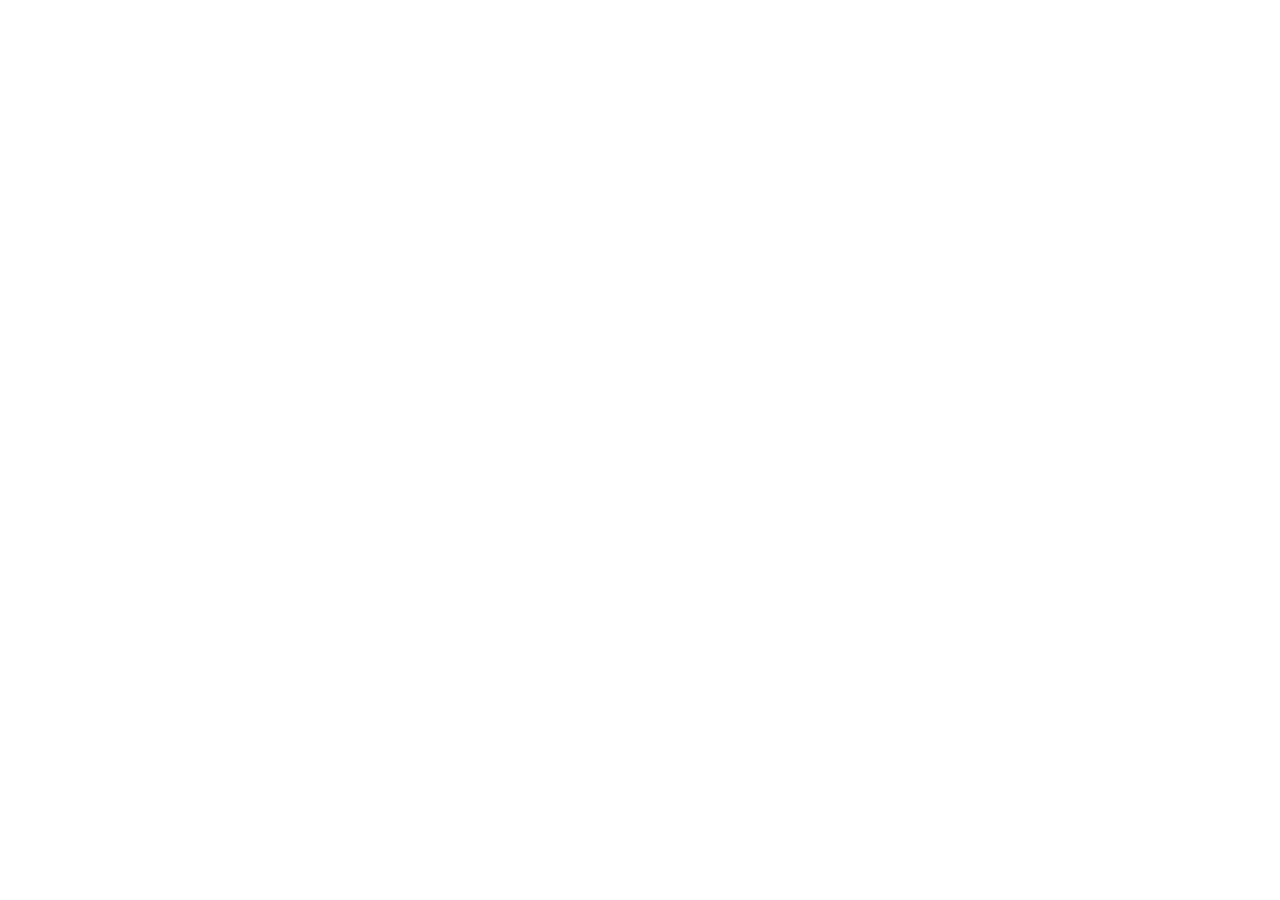
==== index.html @ 6d589dcc "ka" ====
<!DOCTYPE html>
<html lang="en">
<head>
    <meta charset="UTF-8">
    <meta http-equiv="X-UA-Compatible" content="IE=edge">
    <meta name="viewport" content="width=device-width, initial-scale=1.0">
    <link rel="stylesheet" href="date.css">
    <title>Kaut kas</title>
</head>
<body>
  <table class="table">
    <thead> </thead>
    <tbody> </tbody>
  </table>
  <script src="date.js"></script>
</body>
</html>
---- date.css ----
.table{
  box-shadow: 0 0 10px rgb(blue, green, blue);
  border-collapse: collapse;
  font-family: 'Quicksand', sans-serif;
  overflow: hidden;
  font-weight: bold;
}
.table thead th {
  background: #009578;
  color: beige;
}
.table td,
.table th {
  padding: 10px 20px;
}
.table tbody tr :nth-of-type(even) {
background: #eeee;
}

.table tbody tr :last-of-type {
 border-bottom: 2px solid #009578;
}
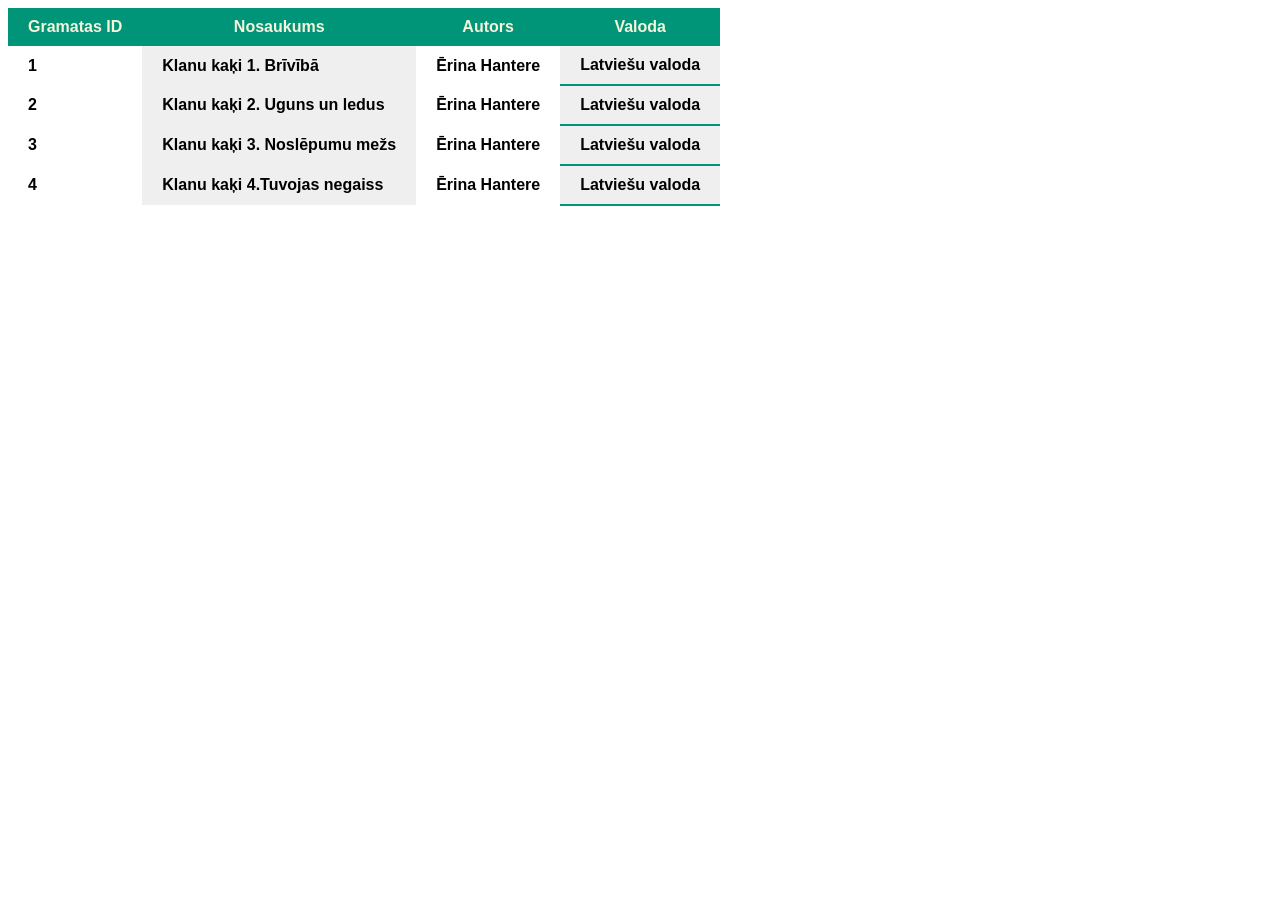
==== commit da4a91ba: "i did it" ====
--- a/index.html
+++ b/index.html
@@ -4,14 +4,14 @@
     <meta charset="UTF-8">
     <meta http-equiv="X-UA-Compatible" content="IE=edge">
     <meta name="viewport" content="width=device-width, initial-scale=1.0">
-    <link rel="stylesheet" href="date.css">
+    <link rel="stylesheet" href="stylesheet.css">
     <title>Kaut kas</title>
 </head>
 <body>
   <table class="table">
-    <thead> </thead>
-    <tbody> </tbody>
+    <thead></thead>
+    <tbody></tbody>
   </table>
-  <script src="date.js"></script>
+  <script src="script.js"></script>
 </body>
 </html>
--- a/stylesheet.css
+++ b/stylesheet.css
@@ -0,0 +1,22 @@
+.table{
+  box-shadow: 0 0 10px rgb(blue, green, blue);
+  border-collapse: collapse;
+  font-family: 'Quicksand', sans-serif;
+  overflow: hidden;
+  font-weight: bold;
+}
+.table thead th {
+  background: #009578;
+  color: beige;
+}
+.table td,
+.table th {
+  padding: 10px 20px;
+}
+.table tbody tr :nth-of-type(even) {
+background: #eeee;
+}
+
+.table tbody tr :last-of-type {
+ border-bottom: 2px solid #009578;
+}
